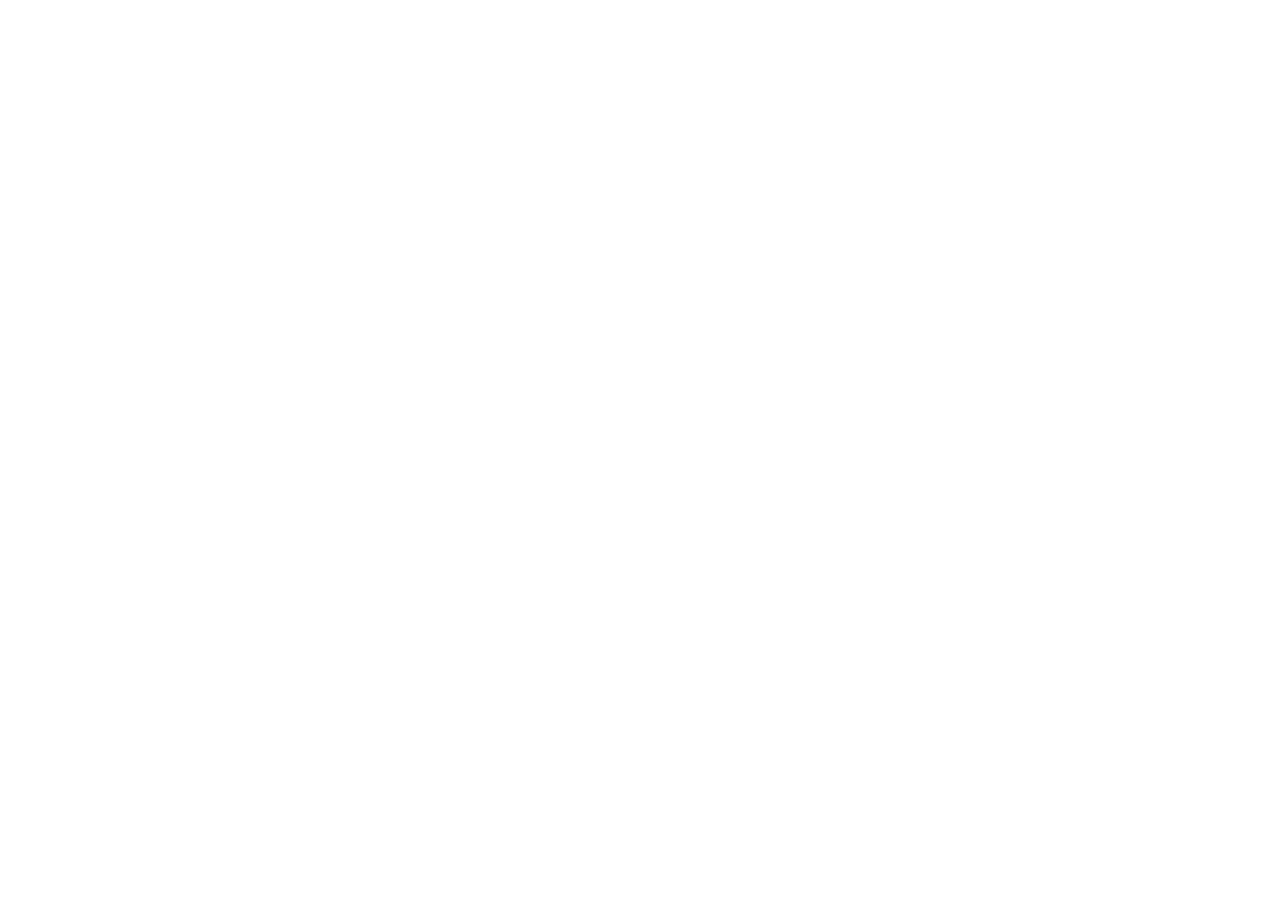
==== index.html @ 6ef7ee8f "files created" ====
<!DOCTYPE html>
<html lang="en">

<head>
    <meta charset="UTF-8">
    <meta http-equiv="X-UA-Compatible" content="IE-Edge">
    <meta name="viewport" content="width=device-width, initial-scale=1.0">
    <title>Gallery A photo search app</title>
    <link rel="stylesheet" href="./assests\common.css">
    <link rel="stylesheet" href="./assests/index.css">
</head>

<body>
    <nav>
        <!-- Navigation bar -->
    </nav>
    <!-- Main section -->
    <section>

    </section>
    <!-- footer of the page -->
    <footer>

    </footer>
    <script src="./assests/common.js"></script>
    <script src="./assests/index.js"> </script>
</body>

</html>
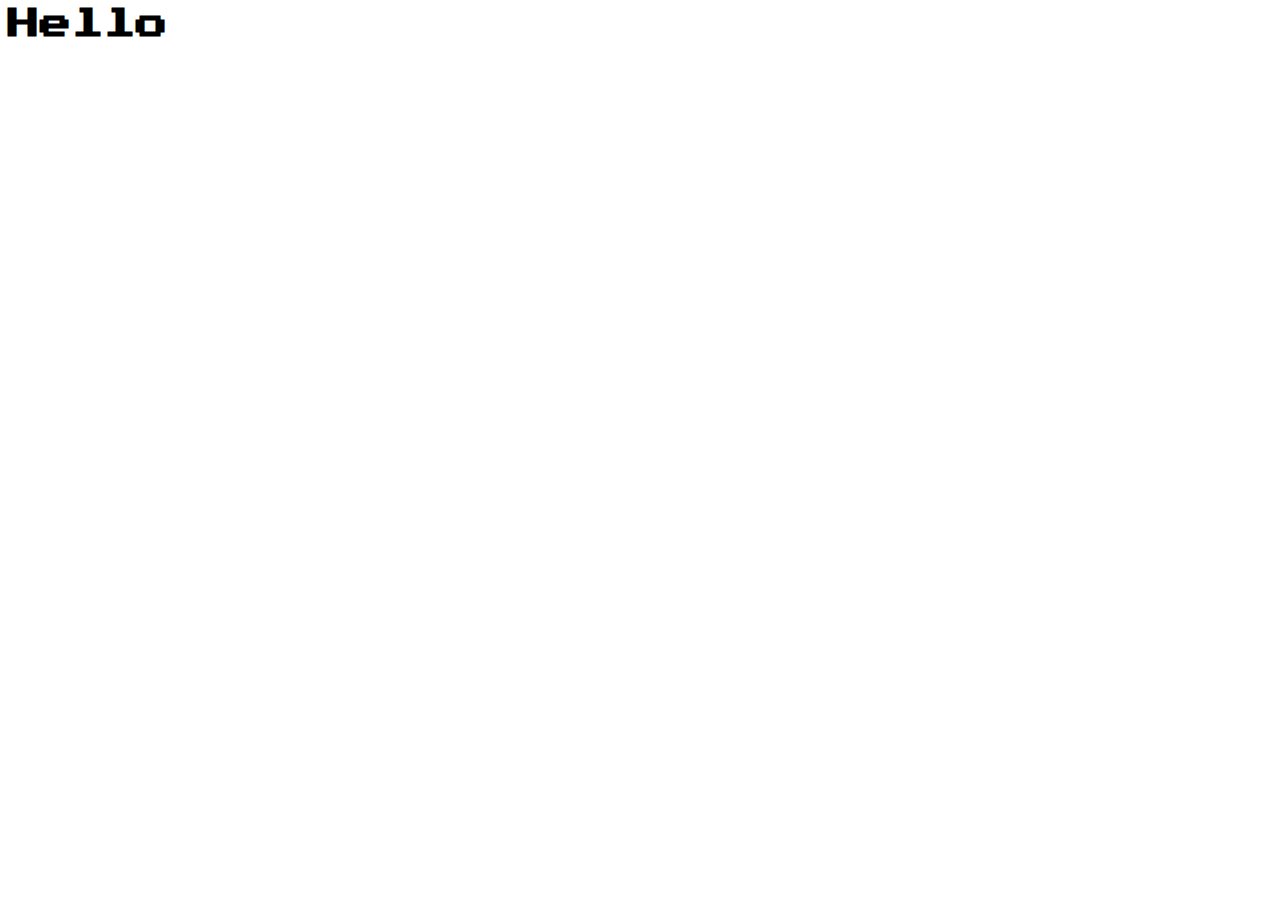
==== commit c6170d7a: "Colours added to colors file" ====
--- a/index.html
+++ b/index.html
@@ -11,8 +11,10 @@
 </head>
 
 <body>
+    <!-- Navigation bar -->
     <nav>
-        <!-- Navigation bar -->
+        <h1> Hello</h1>
+
     </nav>
     <!-- Main section -->
     <section>
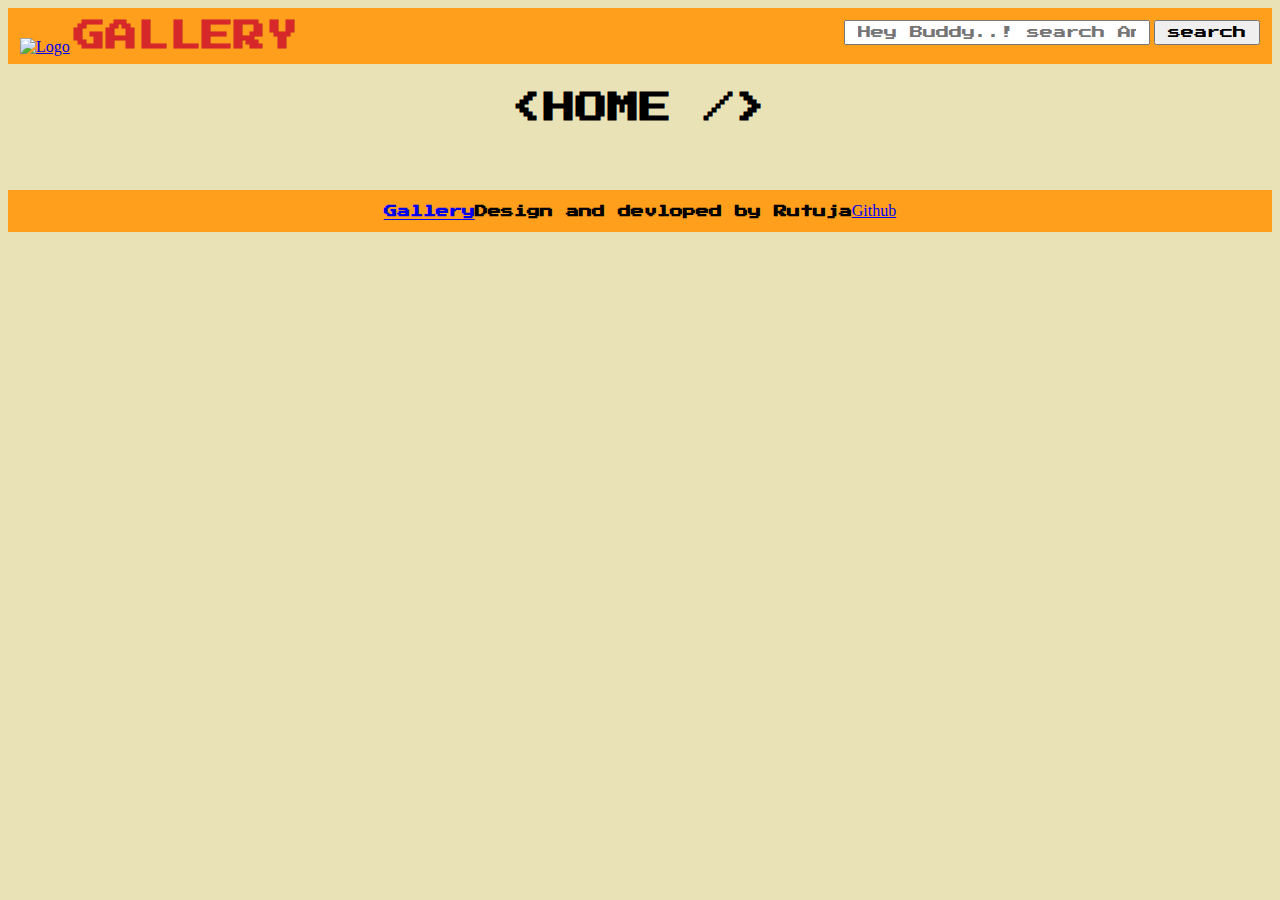
==== commit 8af3098c: "logo nav and footer" ====
--- a/index.html
+++ b/index.html
@@ -13,17 +13,34 @@
 <body>
     <!-- Navigation bar -->
     <nav>
-        <h1> Hello</h1>
+        <a href="./"><img src="D:\projects\photo gallary\assests\logo.png" alt="Logo" class="logo"></a>
+        <a href="./" class="title">
+            <h1>GALLERY</h1>
+        </a>
+        <form action="./search.html" method="get">
+            <input type="text" placeholder="Hey Buddy..! search Anything.." class="search">
+            <input type="submit" value="search" class="search">
+        </form>
+    </nav>
 
-    </nav>
     <!-- Main section -->
     <section>
+        <h1 class="heading">&lt;HOME /&gt;</h1>
+        <div class="container" id="img_container">
 
+        </div>
     </section>
+
     <!-- footer of the page -->
     <footer>
+        <a href="./">
+            <h5>Gallery</h5>
+        </a>
+        <h5>Design and devloped by Rutuja</h5>
+        <h1></h1>
+        <a href="./">Github</a>
+    </footer>
 
-    </footer>
     <script src="./assests/common.js"></script>
     <script src="./assests/index.js"> </script>
 </body>
